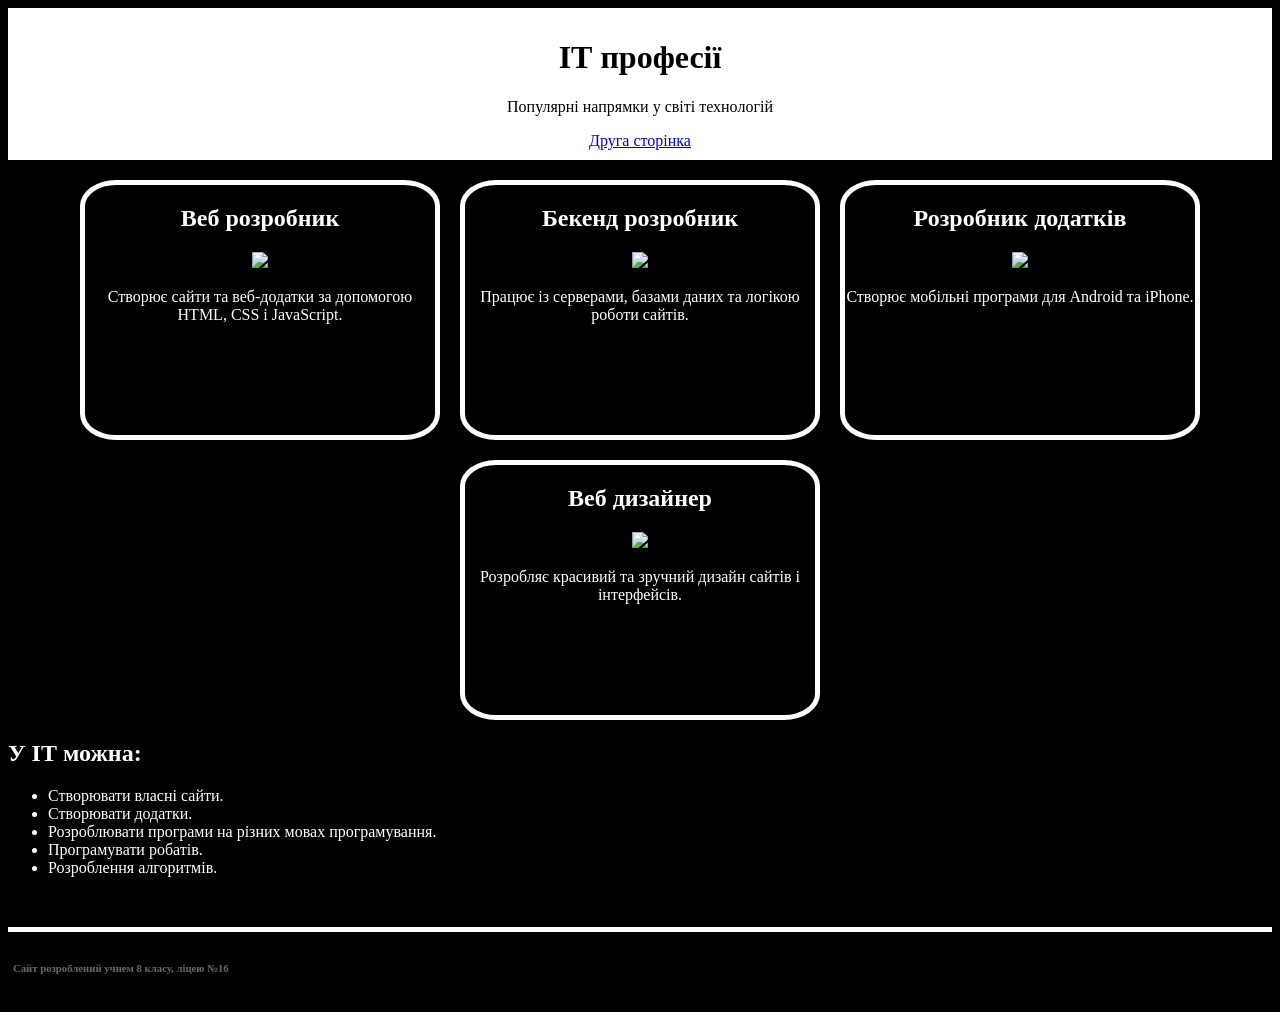
==== index.html @ 6beab894 "Add files via upload" ====
<!DOCTYPE html>

<html>
<head>
  <meta charset="UTF-8">
  <link rel="stylesheet" href="style.css">    
  <title>IT професії</title>
</head>

<body>
  
  <header>
    <h1>ІТ професії</h1>
    <p>Популярні напрямки у світі технологій</p>
    <a href="index2.html">Друга сторінка</a>
  </header>

  <main>

    <div class="card">
      <h2>Веб розробник</h2>
      <img src="veb.png">
      <p>
        Створює сайти та веб-додатки за допомогою HTML, CSS і JavaScript.
      </p>
    </div>

    <div class="card">
      <h2>Бекенд розробник</h2>
      <img src="back.png">
      <p>
        Працює із серверами, базами даних та логікою роботи сайтів.
      </p>
    </div>

    <div class="card">
      <h2>Розробник додатків</h2>
      <img src="dot.png">
      <p>
        Створює мобільні програми для Android та iPhone.
      </p>
    </div>

    <div class="card">
      <h2>Веб дизайнер</h2>
      <img src="dez.png">
      <p>
        Розробляє красивий та зручний дизайн сайтів і інтерфейсів.
      </p>
    </div>

  </main>
      <h2>У ІТ можна:</h2>
    <ul>
      <li>Створювати власні сайти.</li>
      <li>Створювати додатки.</li>
      <li>Розроблювати програми на різних мовах програмування.</li>
      <li>Програмувати робатів.</li>
      <li>Розроблення алгоритмів.</li>
    </ul>

  <footer>
    <h6>Сайт розроблений учнем 8 класу, ліцею №16</h6>
  </footer>

</body>
</html>
---- style.css ----
body{
  background-color: black;
  color: white;
}

header{
  background-color: white;
  color: black;
  text-align: center;
  padding: 10px;
}

footer{
  border-top: white 5px solid;
  padding: 5px;
  margin-top: 50px;
  color: dimgray;
}

.card{
  width: 350px;
  height: 250px;
  text-align: center;
  border-radius: 10%;
  border: white 5px solid;
  background-color: black;
  margin: 0;
}
.card img{
  width: auto;
  height: 70px;
}

table {
  width: 100%;
  border-collapse: collapse;
  color: white;
  margin-top: 10px;
}

th, td {
  border: 2px solid white;
  padding: 10px;
  text-align: center;
}

main{
  display: flex;
  justify-content: center;
  flex-wrap: wrap;
  gap: 20px;
  margin-top: 20px;
}
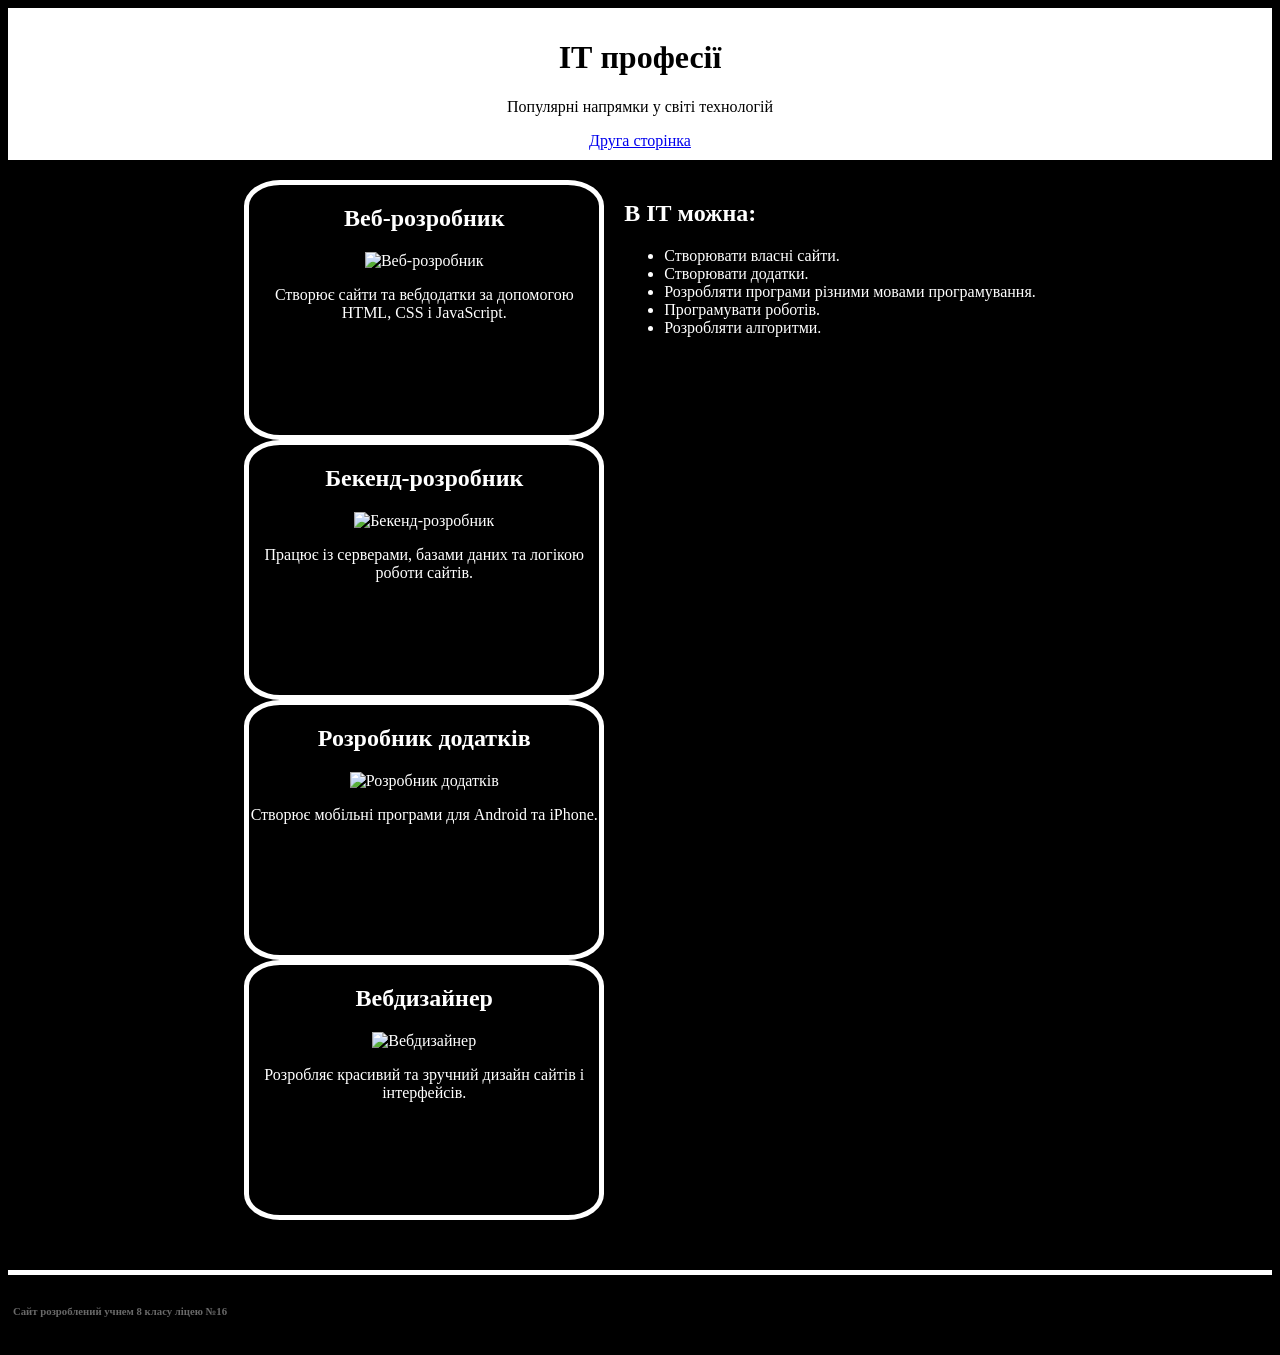
==== commit 7603d303: "Update index.html" ====
--- a/index.html
+++ b/index.html
@@ -1,8 +1,8 @@
 <!DOCTYPE html>
-
-<html>
+<html lang="uk">
 <head>
   <meta charset="UTF-8">
+  <meta name="viewport" content="width=device-width, initial-scale=1.0">
   <link rel="stylesheet" href="style.css">    
   <title>IT професії</title>
 </head>
@@ -12,56 +12,61 @@
   <header>
     <h1>ІТ професії</h1>
     <p>Популярні напрямки у світі технологій</p>
-    <a href="index2.html">Друга сторінка</a>
+    <a href="index2.html" class="nav-link">Друга сторінка</a>
   </header>
 
   <main>
 
-    <div class="card">
-      <h2>Веб розробник</h2>
-      <img src="veb.png">
-      <p>
-        Створює сайти та веб-додатки за допомогою HTML, CSS і JavaScript.
-      </p>
+    <div class="cards-container">
+      <div class="card">
+        <h2>Веб-розробник</h2>
+        <img src="veb.png" alt="Веб-розробник">
+        <p>
+          Створює сайти та вебдодатки за допомогою HTML, CSS і JavaScript.
+        </p>
+      </div>
+
+      <div class="card">
+        <h2>Бекенд-розробник</h2>
+        <img src="back.png" alt="Бекенд-розробник">
+        <p>
+          Працює із серверами, базами даних та логікою роботи сайтів.
+        </p>
+      </div>
+
+      <div class="card">
+        <h2>Розробник додатків</h2>
+        <img src="dot.png" alt="Розробник додатків">
+        <p>
+          Створює мобільні програми для Android та iPhone.
+        </p>
+      </div>
+
+      <div class="card">
+        <h2>Вебдизайнер</h2>
+        <img src="dez.png" alt="Вебдизайнер">
+        <p>
+          Розробляє красивий та зручний дизайн сайтів і інтерфейсів.
+        </p>
+      </div>
     </div>
 
-    <div class="card">
-      <h2>Бекенд розробник</h2>
-      <img src="back.png">
-      <p>
-        Працює із серверами, базами даних та логікою роботи сайтів.
-      </p>
-    </div>
-
-    <div class="card">
-      <h2>Розробник додатків</h2>
-      <img src="dot.png">
-      <p>
-        Створює мобільні програми для Android та iPhone.
-      </p>
-    </div>
-
-    <div class="card">
-      <h2>Веб дизайнер</h2>
-      <img src="dez.png">
-      <p>
-        Розробляє красивий та зручний дизайн сайтів і інтерфейсів.
-      </p>
-    </div>
+    <section class="info-section">
+      <h2>В ІТ можна:</h2>
+      <ul>
+        <li>Створювати власні сайти.</li>
+        <li>Створювати додатки.</li>
+        <li>Розробляти програми різними мовами програмування.</li>
+        <li>Програмувати роботів.</li>
+        <li>Розробляти алгоритми.</li>
+      </ul>
+    </section>
 
   </main>
-      <h2>У ІТ можна:</h2>
-    <ul>
-      <li>Створювати власні сайти.</li>
-      <li>Створювати додатки.</li>
-      <li>Розроблювати програми на різних мовах програмування.</li>
-      <li>Програмувати робатів.</li>
-      <li>Розроблення алгоритмів.</li>
-    </ul>
 
   <footer>
-    <h6>Сайт розроблений учнем 8 класу, ліцею №16</h6>
+    <h6>Сайт розроблений учнем 8 класу ліцею №16</h6>
   </footer>
 
 </body>
-</html>+</html>
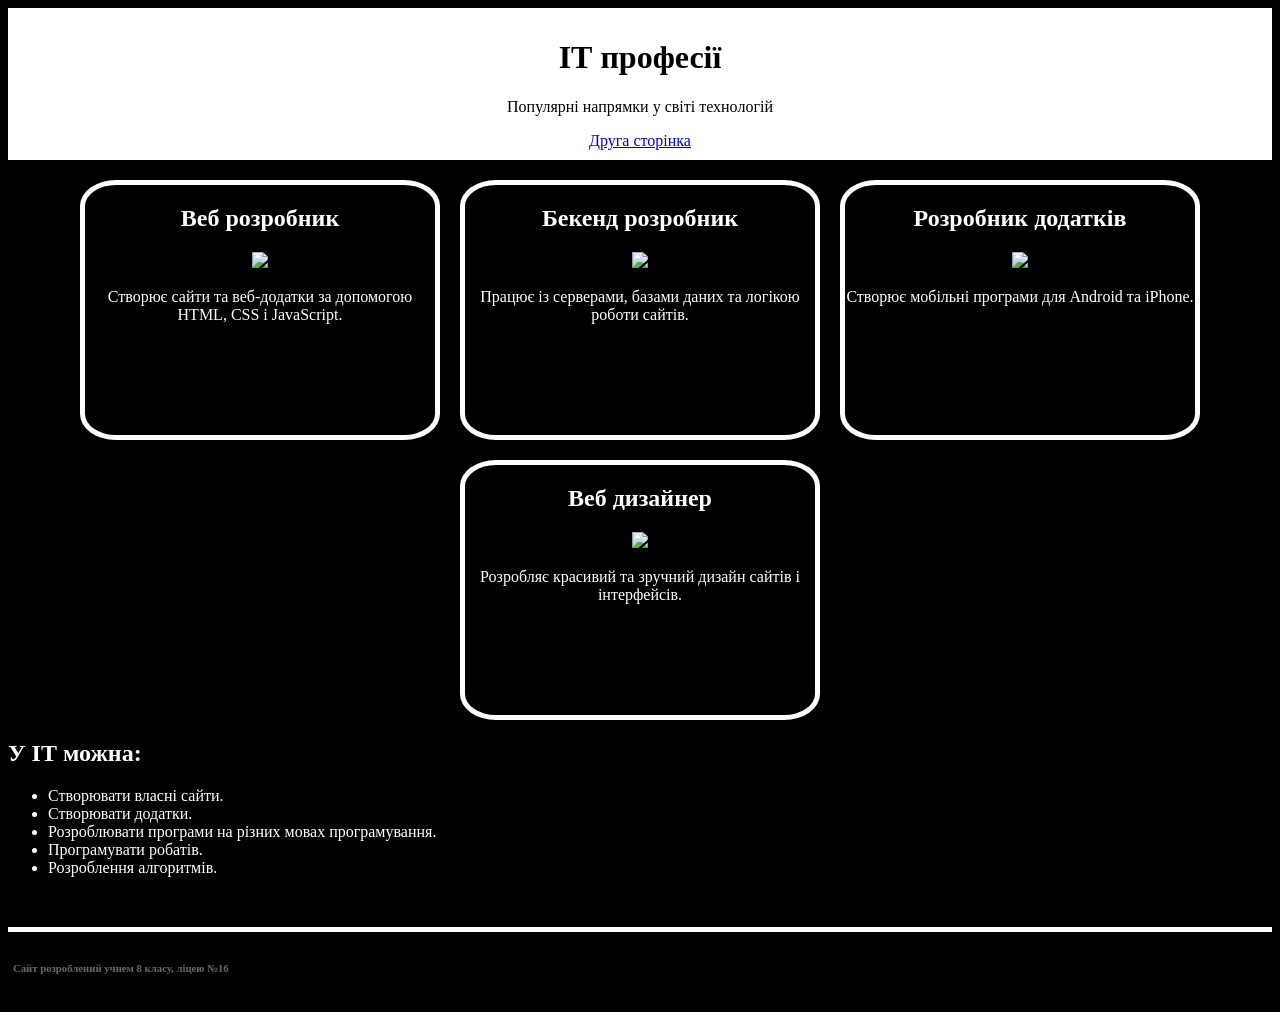
==== commit 85ee7dd8: "Add files via upload" ====
--- a/index.html
+++ b/index.html
@@ -1,8 +1,8 @@
 <!DOCTYPE html>
-<html lang="uk">
+
+<html>
 <head>
   <meta charset="UTF-8">
-  <meta name="viewport" content="width=device-width, initial-scale=1.0">
   <link rel="stylesheet" href="style.css">    
   <title>IT професії</title>
 </head>
@@ -12,61 +12,56 @@
   <header>
     <h1>ІТ професії</h1>
     <p>Популярні напрямки у світі технологій</p>
-    <a href="index2.html" class="nav-link">Друга сторінка</a>
+    <a href="index2.html">Друга сторінка</a>
   </header>
 
   <main>
 
-    <div class="cards-container">
-      <div class="card">
-        <h2>Веб-розробник</h2>
-        <img src="veb.png" alt="Веб-розробник">
-        <p>
-          Створює сайти та вебдодатки за допомогою HTML, CSS і JavaScript.
-        </p>
-      </div>
-
-      <div class="card">
-        <h2>Бекенд-розробник</h2>
-        <img src="back.png" alt="Бекенд-розробник">
-        <p>
-          Працює із серверами, базами даних та логікою роботи сайтів.
-        </p>
-      </div>
-
-      <div class="card">
-        <h2>Розробник додатків</h2>
-        <img src="dot.png" alt="Розробник додатків">
-        <p>
-          Створює мобільні програми для Android та iPhone.
-        </p>
-      </div>
-
-      <div class="card">
-        <h2>Вебдизайнер</h2>
-        <img src="dez.png" alt="Вебдизайнер">
-        <p>
-          Розробляє красивий та зручний дизайн сайтів і інтерфейсів.
-        </p>
-      </div>
+    <div class="card">
+      <h2>Веб розробник</h2>
+      <img src="veb.png">
+      <p>
+        Створює сайти та веб-додатки за допомогою HTML, CSS і JavaScript.
+      </p>
     </div>
 
-    <section class="info-section">
-      <h2>В ІТ можна:</h2>
-      <ul>
-        <li>Створювати власні сайти.</li>
-        <li>Створювати додатки.</li>
-        <li>Розробляти програми різними мовами програмування.</li>
-        <li>Програмувати роботів.</li>
-        <li>Розробляти алгоритми.</li>
-      </ul>
-    </section>
+    <div class="card">
+      <h2>Бекенд розробник</h2>
+      <img src="back.png">
+      <p>
+        Працює із серверами, базами даних та логікою роботи сайтів.
+      </p>
+    </div>
+
+    <div class="card">
+      <h2>Розробник додатків</h2>
+      <img src="dot.png">
+      <p>
+        Створює мобільні програми для Android та iPhone.
+      </p>
+    </div>
+
+    <div class="card">
+      <h2>Веб дизайнер</h2>
+      <img src="dez.png">
+      <p>
+        Розробляє красивий та зручний дизайн сайтів і інтерфейсів.
+      </p>
+    </div>
 
   </main>
+      <h2>У ІТ можна:</h2>
+    <ul>
+      <li>Створювати власні сайти.</li>
+      <li>Створювати додатки.</li>
+      <li>Розроблювати програми на різних мовах програмування.</li>
+      <li>Програмувати робатів.</li>
+      <li>Розроблення алгоритмів.</li>
+    </ul>
 
   <footer>
-    <h6>Сайт розроблений учнем 8 класу ліцею №16</h6>
+    <h6>Сайт розроблений учнем 8 класу, ліцею №16</h6>
   </footer>
 
 </body>
-</html>
+</html>
